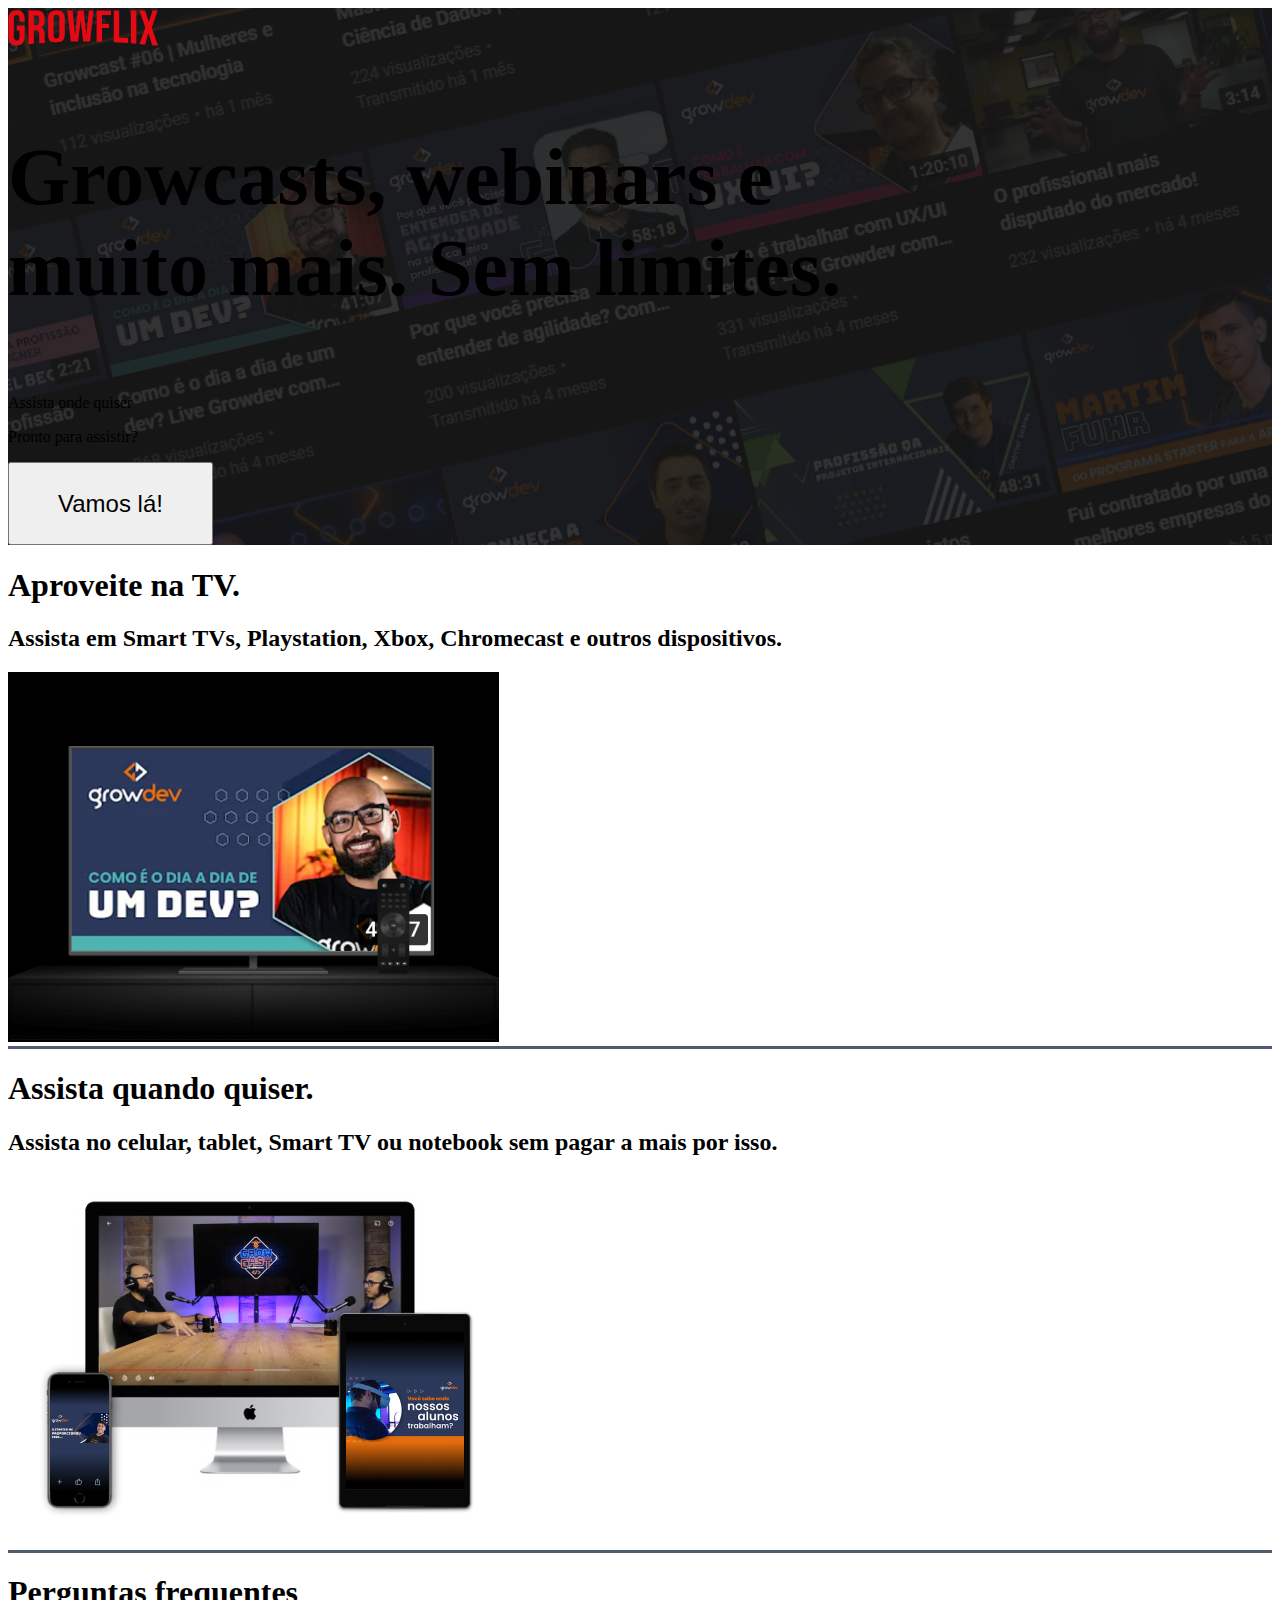
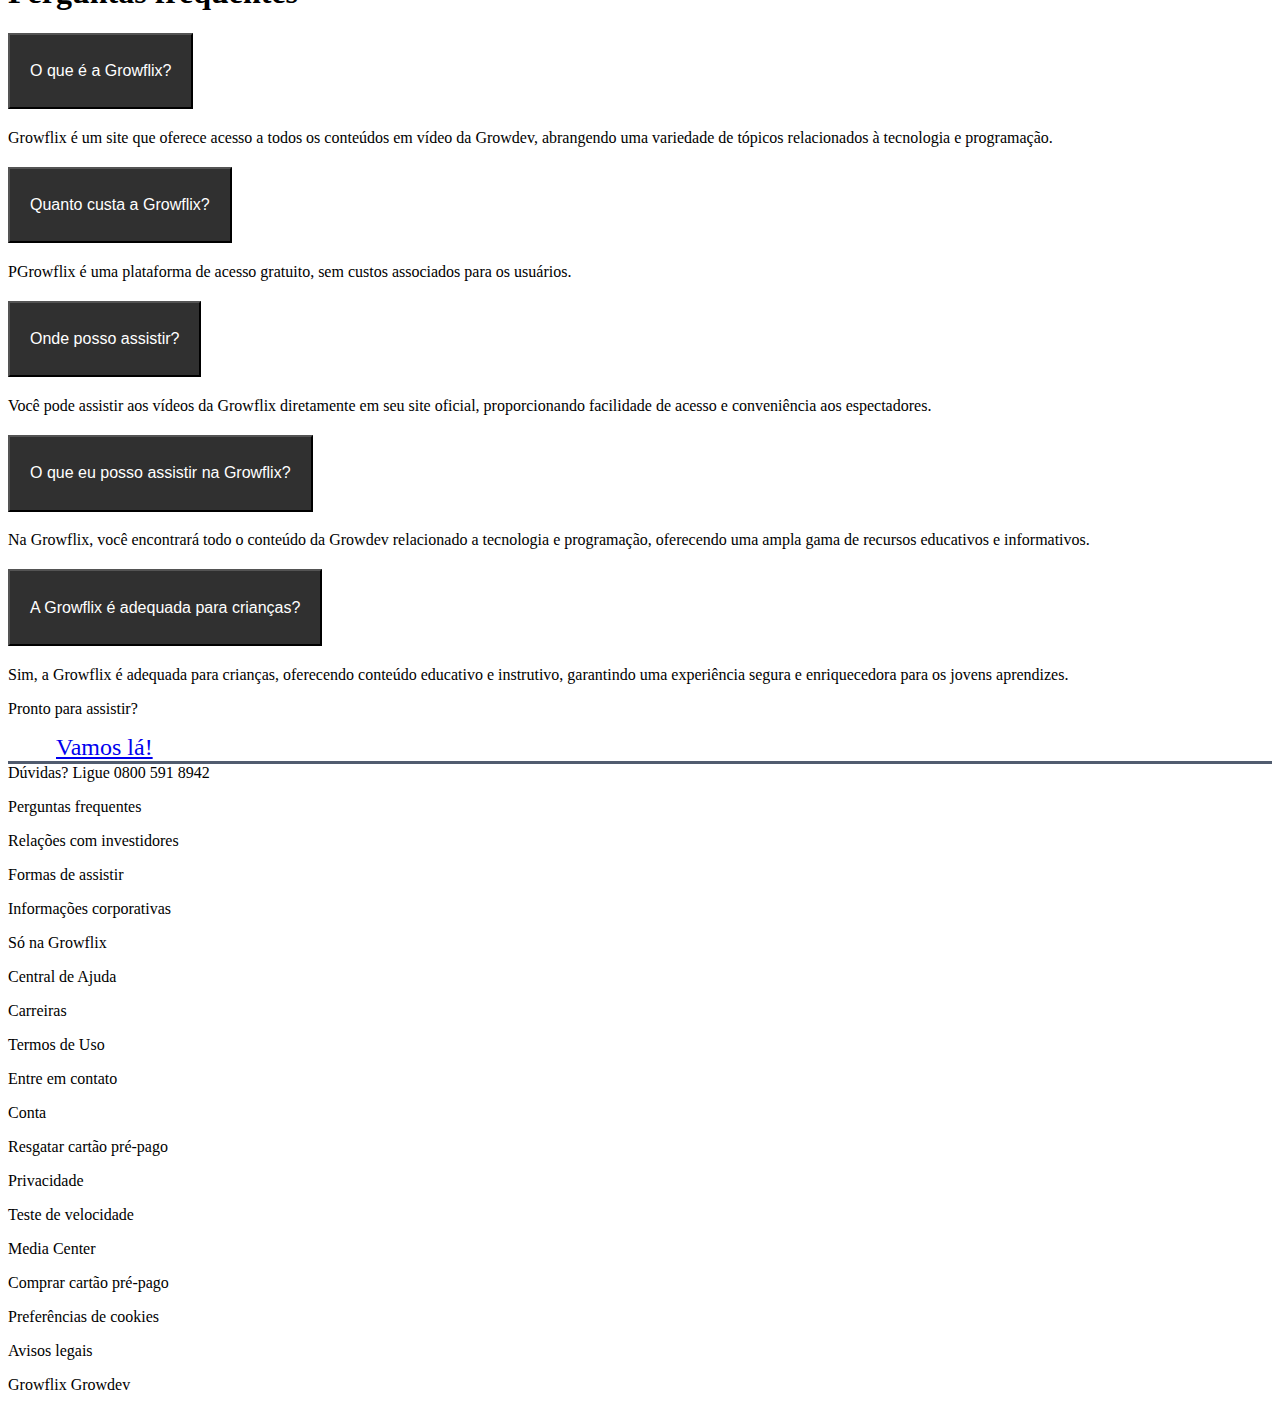
==== index.html @ 5e9aea79 "Primeira pagina - Finalizada!" ====
<!DOCTYPE html>
<html lang="en">

<head>
    <meta charset="UTF-8">
    <meta name="viewport" content="width=device-width, initial-scale=1.0">
    <title>Growflix - Todos os vídeos da Growdev em um só lugar.</title>
    <link href="https://cdn.jsdelivr.net/npm/bootstrap@5.3.2/dist/css/bootstrap.min.css" rel="stylesheet"
        integrity="sha384-T3c6CoIi6uLrA9TneNEoa7RxnatzjcDSCmG1MXxSR1GAsXEV/Dwwykc2MPK8M2HN" crossorigin="anonymous">
    <link rel="stylesheet" href="style.css">
</head>

<body class="p- m-0">

    <header class="container-fluid banner-initial">
        <div class="row">
            <div class="col-12">
                <nav class="navbar">
                    <div class="container-fluid">
                        <a class="navbar-brand" href="#">
                            <img src="assets/logo-growflix.svg" alt="Logo" width="150" height="40"
                                class="d-inline-block align-text-top">
                        </a>
                    </div>
                </nav>
            </div>
        </div>
        <div class="row">
            <div class="col-12">
                <div class="container">
                    <div class="row p-3 p-md-5">
                        <div class="col-12 text-center pt-3">
                            <p class="text-light fw-bold title-text">
                                Growcasts, webinars e <br>
                                muito mais. Sem limites.
                            </p>
                        </div>
                        <div class="col-12 text-center pt-2">
                            <p class="text-light fs-4 fs-md-2">Assista onde quiser</p>
                        </div>
                        <div class="col-12 text-center pt-2">
                            <p class="text-light fs-5 fs-md-3">Pronto para assistir?</p>
                        </div>
                        <div class="col-12 text-center pt-2 pb-3 pb-md-5">
                            <a href="./app.html">
                                <button type="button" class="btn btn-danger btn-especial fw-semibold fs-4 fs-md-2">
                                    Vamos lá!
                                </button>
                            </a>
                        </div>
                    </div>
                </div>
            </div>
        </div>
    </header>

    <section class="container-fluid bg-black">
        <div class="row">
            <div class="col-md-6 text-white py-5 d-flex flex-column justify-content-center align-items-center">
                <h1 class="fs-2 fs-md-1 fw-bolder">Aproveite na TV.</h1>
                <h2 class="text-center fs-4 fs-md-2">Assista em Smart TVs, Playstation, Xbox, Chromecast e outros dispositivos.</h2>
            </div>
            <div class="col-md-6 text-white py-5 d-flex justify-content-center align-items-center">
                <img src="./assets/tela-tv-dia-dev.png" alt="Imagem tela TV" class="img-fluid">
            </div>
        </div>

        <div class="divider-row"></div>

        <div class="row">
            <div class="col-md-6 text-white py-5 d-flex flex-column justify-content-center align-items-center order-md-2">
                <h1 class="fs-2 fs-md-1 fw-bolder">Assista quando quiser.</h1>
                <h2 class="text-center fs-4 fs-md-2">Assista no celular, tablet, Smart TV ou notebook sem pagar a mais por isso.</h2>
            </div>
            <div class="col-md-6 text-white py-5 d-flex justify-content-center align-items-center order-md-1">
                <img src="./assets/devices.png" alt="Imagem tela TV" class="img-fluid">
            </div>
        </div>

        <div class="divider-row"></div>


        <div class="col-12 col-sm-8 offset-sm-2 pt-5">
            <div class="row justify-content-center pb-3">
                <h1 class="text-center text-light mt-4 pb-2 fs-1">Perguntas frequentes</h1>
            </div>
            <div class="accordion accordion-flush acordion-hover" id="accordionFlushExample">
                <div class="accordion-item ">
                    <h2 class="accordion-header">
                        <button class="accordion-button collapsed " type="button" data-bs-toggle="collapse"
                            data-bs-target="#flush-collapseOne" aria-expanded="false" aria-controls="flush-collapseOne">
                            O que é a Growflix?
                        </button>
                    </h2>
                    <div id="flush-collapseOne" class="accordion-collapse collapse"
                        data-bs-parent="#accordionFlushExample">
                        <div class="accordion-body">
                            Growflix é um site que oferece acesso a todos os conteúdos em vídeo da Growdev, abrangendo uma variedade de tópicos relacionados à tecnologia e programação.
                        </div>
                    </div>
                </div>
                <div class="accordion-item">
                    <h2 class="accordion-header">
                        <button class="accordion-button collapsed" type="button" data-bs-toggle="collapse"
                            data-bs-target="#flush-collapseTwo" aria-expanded="false" aria-controls="flush-collapseTwo">
                            Quanto custa a Growflix?
                        </button>
                    </h2>
                    <div id="flush-collapseTwo" class="accordion-collapse collapse"
                        data-bs-parent="#accordionFlushExample">
                        <div class="accordion-body">
                            PGrowflix é uma plataforma de acesso gratuito, sem custos associados para os usuários.
                        </div>
                    </div>
                </div>
                <div class="accordion-item">
                    <h2 class="accordion-header">
                        <button class="accordion-button collapsed" type="button" data-bs-toggle="collapse"
                            data-bs-target="#flush-collapseThree" aria-expanded="false"
                            aria-controls="flush-collapseThree">
                            Onde posso assistir?
                        </button>
                    </h2>
                    <div id="flush-collapseThree" class="accordion-collapse collapse"
                        data-bs-parent="#accordionFlushExample">
                        <div class="accordion-body">
                            Você pode assistir aos vídeos da Growflix diretamente em seu site oficial, proporcionando facilidade de acesso e conveniência aos espectadores.
                        </div>
                    </div>
                </div>
                <div class="accordion-item">
                    <h2 class="accordion-header">
                        <button class="accordion-button collapsed" type="button" data-bs-toggle="collapse"
                            data-bs-target="#flush-collapseFour" aria-expanded="false"
                            aria-controls="flush-collapseFour">
                            O que eu posso assistir na Growflix?
                        </button>
                    </h2>
                    <div id="flush-collapseFour" class="accordion-collapse collapse"
                        data-bs-parent="#accordionFlushExample">
                        <div class="accordion-body">
                            Na Growflix, você encontrará todo o conteúdo da Growdev relacionado a tecnologia e programação, oferecendo uma ampla gama de recursos educativos e informativos.
                        </div>
                    </div>
                </div>
                <div class="accordion-item">
                    <h2 class="accordion-header">
                        <button class="accordion-button collapsed" type="button" data-bs-toggle="collapse"
                            data-bs-target="#flush-collapseFive" aria-expanded="false"
                            aria-controls="flush-collapseFive">
                            A Growflix é adequada para crianças?
                        </button>
                    </h2>
                    <div id="flush-collapseFive" class="accordion-collapse collapse"
                        data-bs-parent="#accordionFlushExample">
                        <div class="accordion-body">
                            Sim, a Growflix é adequada para crianças, oferecendo conteúdo educativo e instrutivo, garantindo uma experiência segura e enriquecedora para os jovens aprendizes.
                        </div>
                    </div>
                </div>
            </div>
        </div>

        <div class="row justify-content-center pt-3 pt-md-5 pb-4">
            <p class="text-center text-light fs-4 fs-md-2">Pronto para assistir?</p>
        </div>

        <div class="row justify-content-center pb-5">
            <div class="d-flex justify-content-center">
                <a href="./app.html" class="btn btn-danger btn-especial fw-semibold fs-4 fs-md-2">
                    Vamos lá!
                </a>
            </div>
        </div>


        </div>
        <div class="divider-row"></div>

    </section>




    <footer class="container-fluid text-white-50 bg-black">
        <div class="row">
            <div class="col-12">
                <div class="container d-flex justify-content-between">
                    <div class="row">
                        <div class="col-12 pt-5">Dúvidas? Ligue 0800 591 8942</div>
                        <div class="col-6 col-sm-3 pt-5">
                            <p class="fs-5">Perguntas frequentes</p>
                            <p class="fs-5">Relações com investidores</p>
                            <p class="fs-5">Formas de assistir</p>
                            <p class="fs-5">Informações corporativas</p>
                            <p class="fs-5">Só na Growflix</p>
                        </div>
                        <div class="col-6 col-sm-3 pt-5">
                            <p class="fs-5">Central de Ajuda</p>
                            <p class="fs-5">Carreiras</p>
                            <p class="fs-5">Termos de Uso</p>
                            <p class="fs-5">Entre em contato</p>
                        </div>
                        <div class="col-6 col-sm-3 pt-5">
                            <p class="fs-5">Conta</p>
                            <p class="fs-5">Resgatar cartão pré-pago</p>
                            <p class="fs-5">Privacidade</p>
                            <p class="fs-5">Teste de velocidade</p>
                        </div>
                        <div class="col-6 col-sm-3 pt-5">
                            <p class="fs-5">Media Center</p>
                            <p class="fs-5">Comprar cartão pré-pago</p>
                            <p class="fs-5">Preferências de cookies</p>
                            <p class="fs-5">Avisos legais</p>
                        </div>
                        <div class="col-12 pt-5 pb-5">Growflix Growdev</div>
                    </div>
                </div>
            </div>
        </div>
    </footer>


    <script src="https://cdn.jsdelivr.net/npm/@popperjs/core@2.11.8/dist/umd/popper.min.js"
        integrity="sha384-I7E8VVD/ismYTF4hNIPjVp/Zjvgyol6VFvRkX/vR+Vc4jQkC+hVqc2pM8ODewa9r"
        crossorigin="anonymous"></script>
    <script src="https://cdn.jsdelivr.net/npm/bootstrap@5.3.2/dist/js/bootstrap.min.js"
        integrity="sha384-BBtl+eGJRgqQAUMxJ7pMwbEyER4l1g+O15P+16Ep7Q9Q+zqX6gSbd85u4mG4QzX+"
        crossorigin="anonymous"></script>
</body>

</html>
---- style.css ----
:root{
    --color-primary: #303030;
    --hover-acordion:#031C3F;
    --divider-row:#515c6f;
}

 /* .acordion-hover{
    background: var(--color-primary);
    font-size: 1rem;
    position: relative;
    padding: 1rem 1.25rem;
    
} */

.divider-row {
    border-bottom: 3px solid var(--divider-row);
    
}

.acordion-hover .accordion-item .accordion-button {
    color: white;
    background-color: var(--color-primary);
    font-size: 1rem;
    position: relative;
    padding: 1.7rem 1.25rem;
}

.acordion-hover:hover{
    border: var(--hover-acordion);
}

header {
    background: linear-gradient(rgba(0,0,0,0.6), rgba(0,0,0,0.6)),
    url('./assets/banner-initial.png');
}

.btn-especial {
    padding: 1.6rem 3rem;
    font-size: 1.5rem;
}

.title-text{
    font-size: 5rem;
    font-weight: 600;
}

p{
    text-decoration: none !important;
}
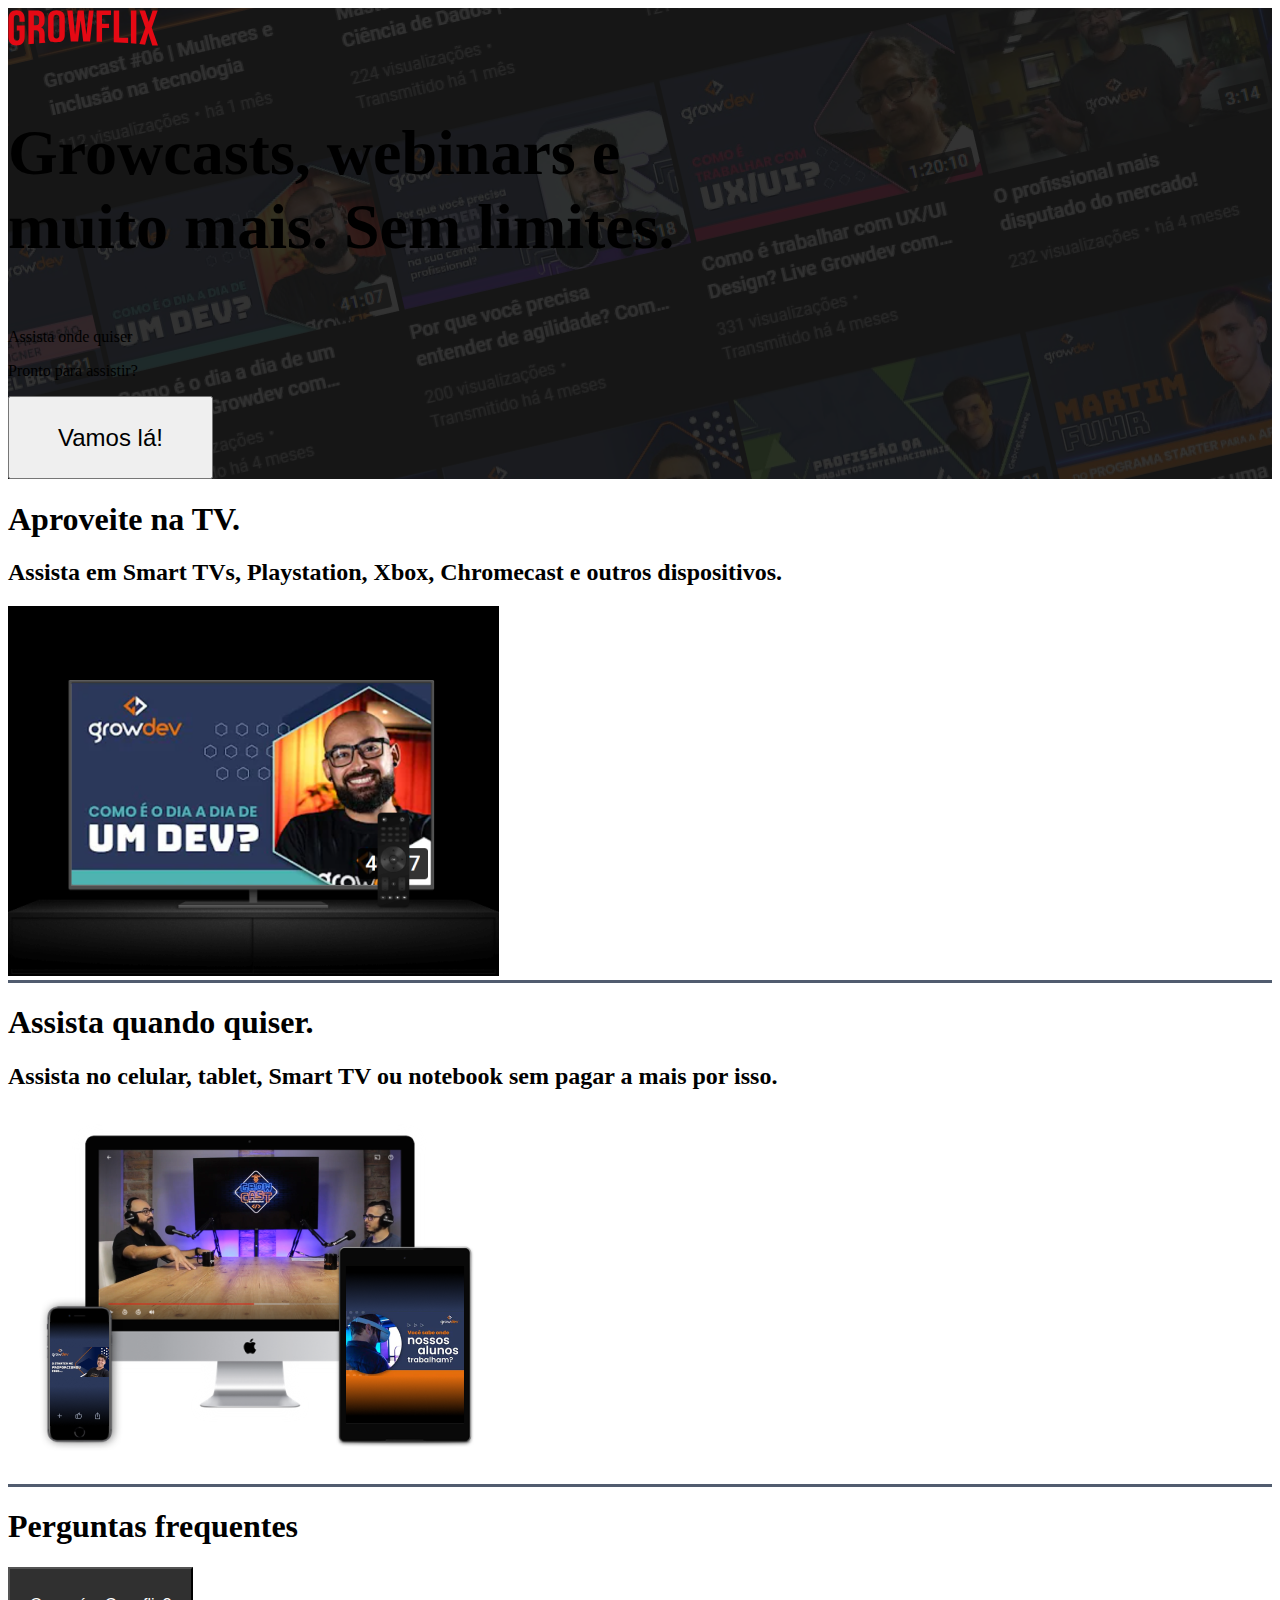
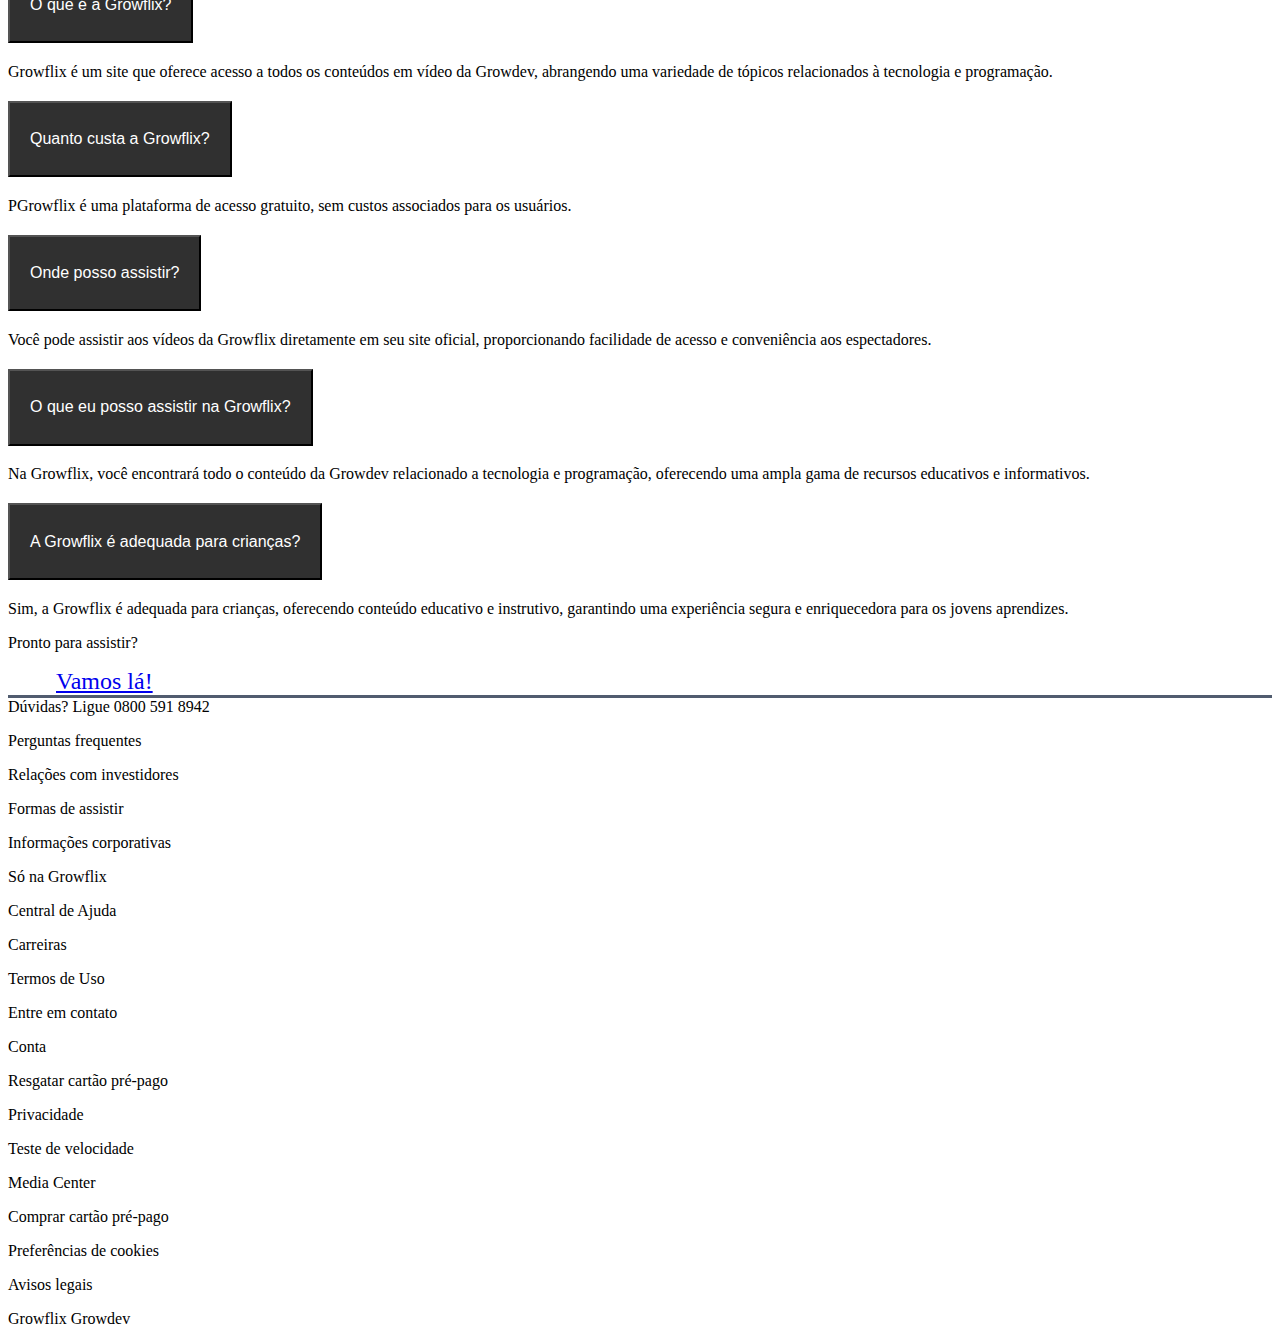
==== commit 0472a6c6: "Segunda pagina - 90%" ====
--- a/index.html
+++ b/index.html
@@ -5,8 +5,12 @@
     <meta charset="UTF-8">
     <meta name="viewport" content="width=device-width, initial-scale=1.0">
     <title>Growflix - Todos os vídeos da Growdev em um só lugar.</title>
-    <link href="https://cdn.jsdelivr.net/npm/bootstrap@5.3.2/dist/css/bootstrap.min.css" rel="stylesheet"
-        integrity="sha384-T3c6CoIi6uLrA9TneNEoa7RxnatzjcDSCmG1MXxSR1GAsXEV/Dwwykc2MPK8M2HN" crossorigin="anonymous">
+     <!--Favicon-->
+     <link rel="shortcut icon" href="assets/logo-growflix.svg" type="image/x-icon">
+     <!--Link bootstrap CSS-->
+     <link href="https://cdn.jsdelivr.net/npm/bootstrap@5.3.2/dist/css/bootstrap.min.css" rel="stylesheet"
+         integrity="sha384-T3c6CoIi6uLrA9TneNEoa7RxnatzjcDSCmG1MXxSR1GAsXEV/Dwwykc2MPK8M2HN" crossorigin="anonymous">
+     <!--Link CSS local-->
     <link rel="stylesheet" href="style.css">
 </head>
 
--- a/style.css
+++ b/style.css
@@ -14,7 +14,6 @@
 
 .divider-row {
     border-bottom: 3px solid var(--divider-row);
-    
 }
 
 .acordion-hover .accordion-item .accordion-button {
@@ -40,7 +39,7 @@
 }
 
 .title-text{
-    font-size: 5rem;
+    font-size: 4rem;
     font-weight: 600;
 }
 
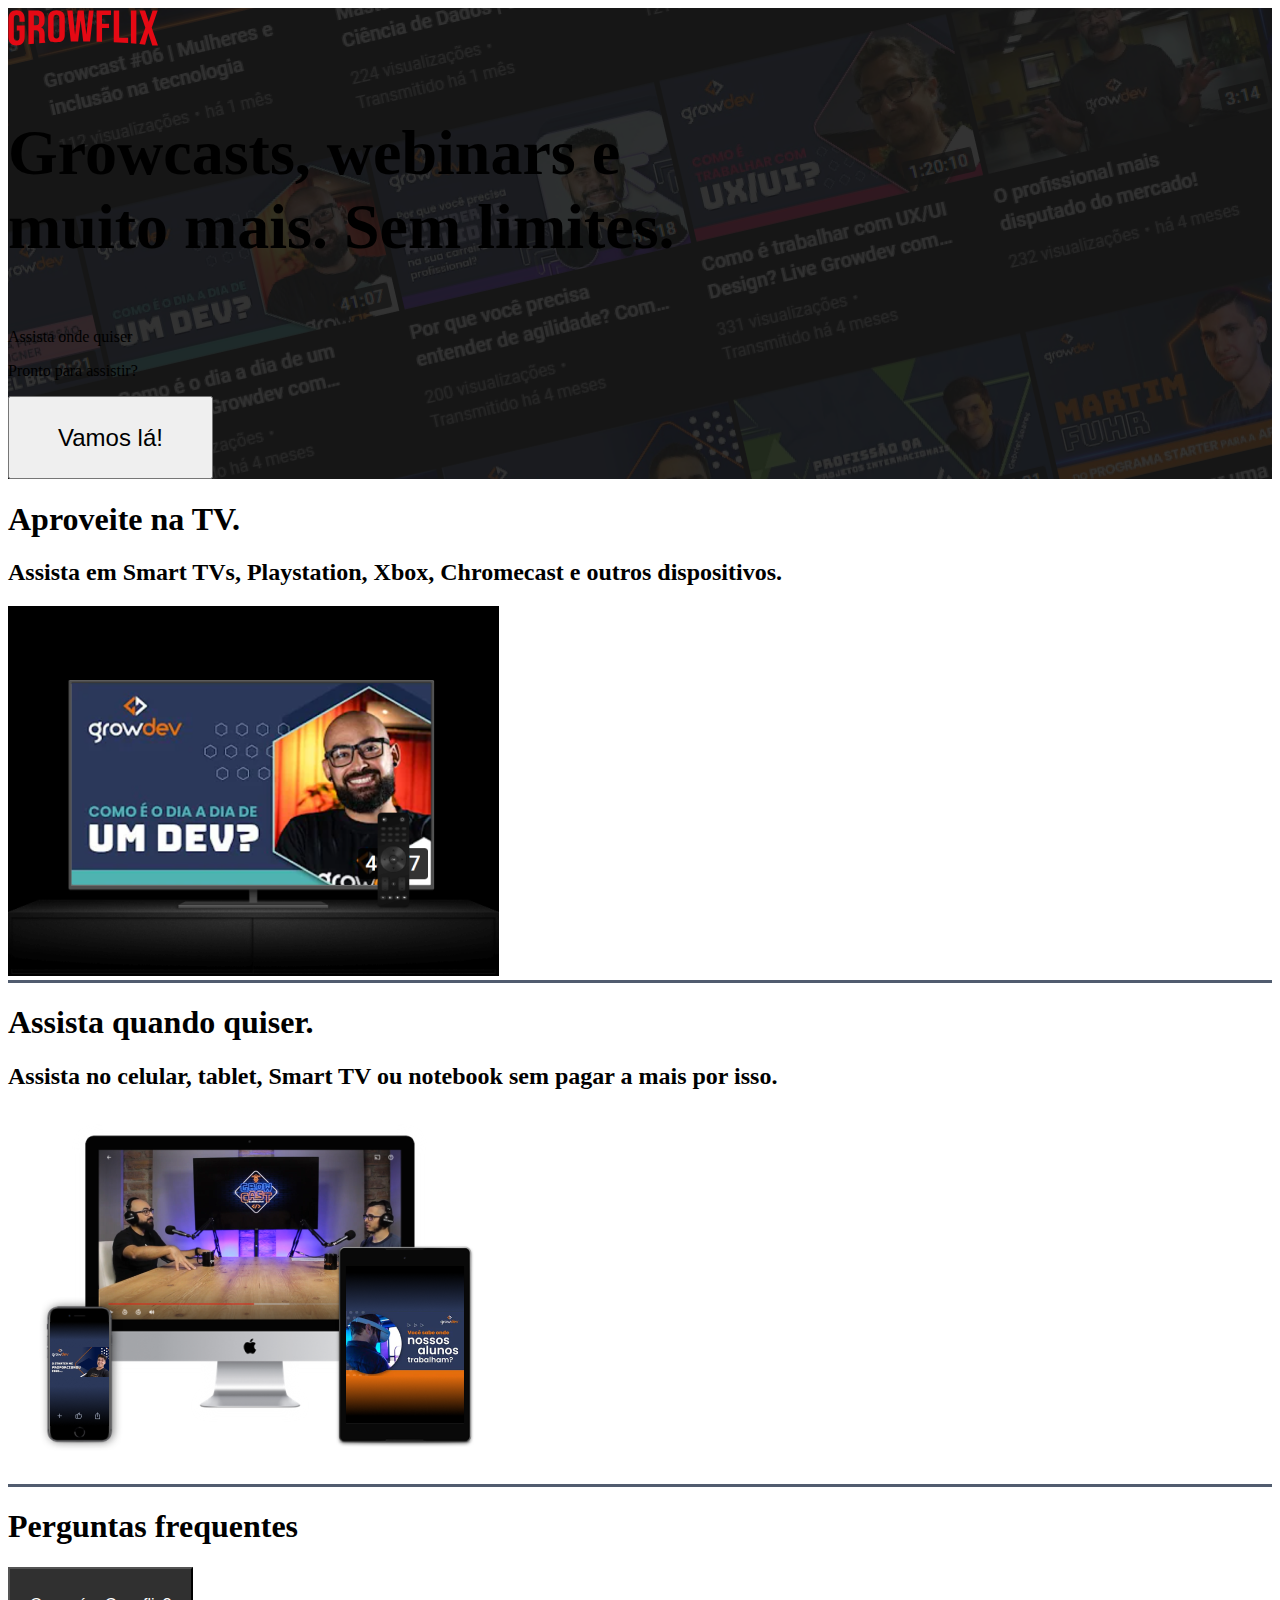
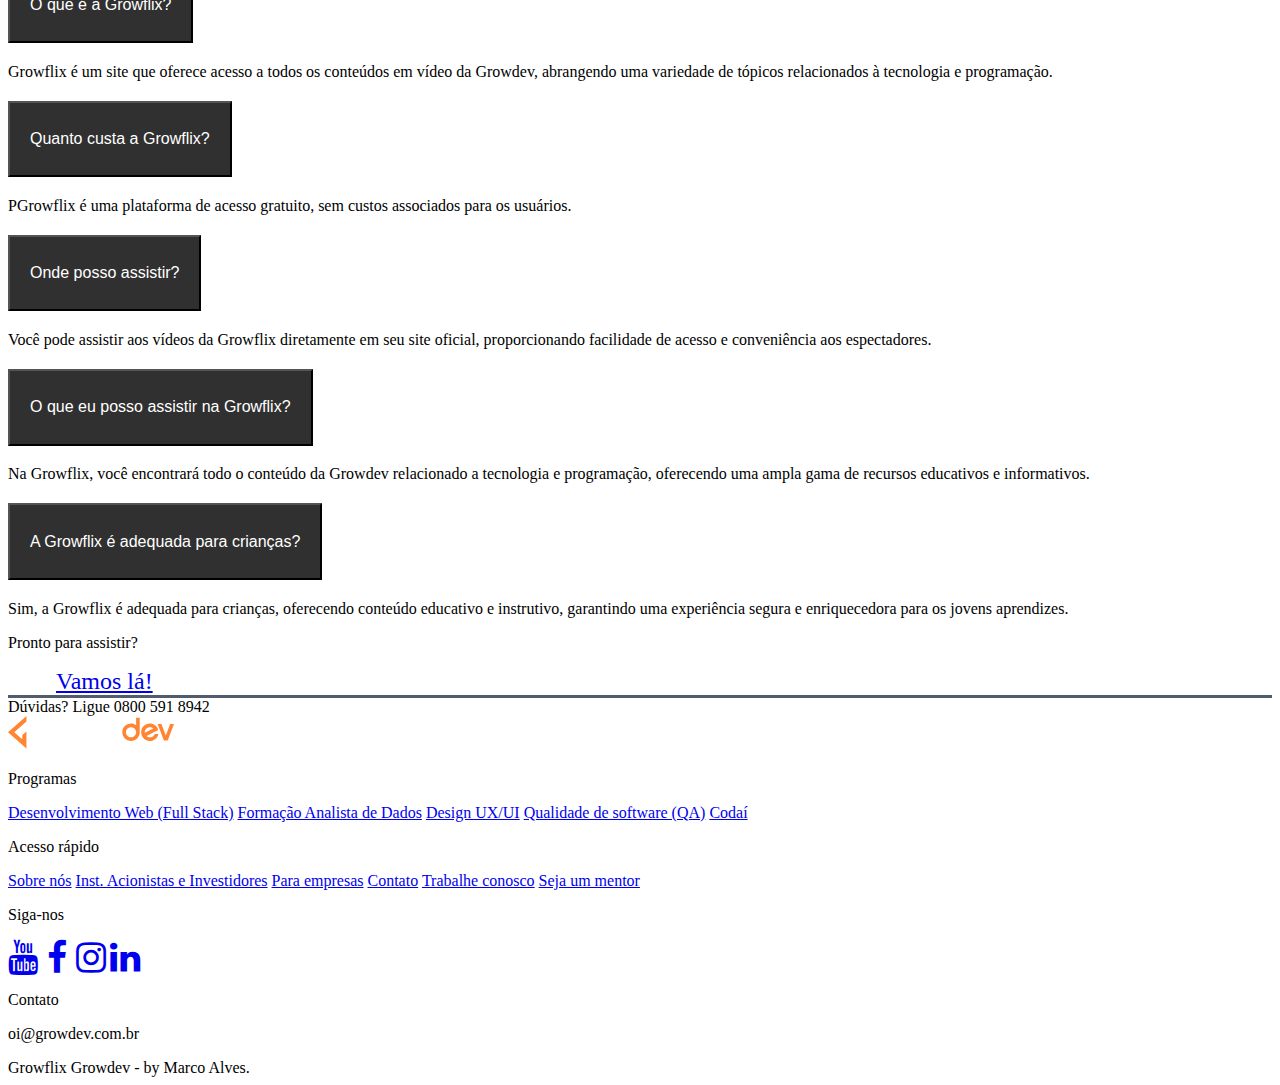
==== commit 6cacfaf1: "Finalizado!" ====
--- a/index.html
+++ b/index.html
@@ -6,11 +6,13 @@
     <meta name="viewport" content="width=device-width, initial-scale=1.0">
     <title>Growflix - Todos os vídeos da Growdev em um só lugar.</title>
      <!--Favicon-->
-     <link rel="shortcut icon" href="assets/logo-growflix.svg" type="image/x-icon">
+     <link rel="shortcut icon" href="assets/favicon.png" type="image/x-icon">
      <!--Link bootstrap CSS-->
      <link href="https://cdn.jsdelivr.net/npm/bootstrap@5.3.2/dist/css/bootstrap.min.css" rel="stylesheet"
          integrity="sha384-T3c6CoIi6uLrA9TneNEoa7RxnatzjcDSCmG1MXxSR1GAsXEV/Dwwykc2MPK8M2HN" crossorigin="anonymous">
-     <!--Link CSS local-->
+    <!--Icons redes sociais-->
+    <link rel="stylesheet" href="https://cdnjs.cloudflare.com/ajax/libs/font-awesome/4.7.0/css/font-awesome.min.css">
+         <!--Link CSS local-->
     <link rel="stylesheet" href="style.css">
 </head>
 
@@ -183,47 +185,49 @@
 
     </section>
 
-
-
-
     <footer class="container-fluid text-white-50 bg-black">
         <div class="row">
             <div class="col-12">
-                <div class="container d-flex justify-content-between">
+                <div class="container">
                     <div class="row">
-                        <div class="col-12 pt-5">Dúvidas? Ligue 0800 591 8942</div>
-                        <div class="col-6 col-sm-3 pt-5">
-                            <p class="fs-5">Perguntas frequentes</p>
-                            <p class="fs-5">Relações com investidores</p>
-                            <p class="fs-5">Formas de assistir</p>
-                            <p class="fs-5">Informações corporativas</p>
-                            <p class="fs-5">Só na Growflix</p>
-                        </div>
-                        <div class="col-6 col-sm-3 pt-5">
-                            <p class="fs-5">Central de Ajuda</p>
-                            <p class="fs-5">Carreiras</p>
-                            <p class="fs-5">Termos de Uso</p>
-                            <p class="fs-5">Entre em contato</p>
-                        </div>
-                        <div class="col-6 col-sm-3 pt-5">
-                            <p class="fs-5">Conta</p>
-                            <p class="fs-5">Resgatar cartão pré-pago</p>
-                            <p class="fs-5">Privacidade</p>
-                            <p class="fs-5">Teste de velocidade</p>
-                        </div>
-                        <div class="col-6 col-sm-3 pt-5">
-                            <p class="fs-5">Media Center</p>
-                            <p class="fs-5">Comprar cartão pré-pago</p>
-                            <p class="fs-5">Preferências de cookies</p>
-                            <p class="fs-5">Avisos legais</p>
-                        </div>
-                        <div class="col-12 pt-5 pb-5">Growflix Growdev</div>
+                        <div class="col-12 col-md-6 col-lg-3 pt-3 pt-md-5 text-center">
+                            <div class="pt-5 pb-lg-5">Dúvidas? Ligue 0800 591 8942</div>
+                            <img src="./assets/logo_growdev.svg" alt="" class="mx-auto d-block">
+                        </div>
+                        <div class="col-12 col-md-6 col-lg-3 pt-3 pt-md-5 ">
+                            <p class="fs-4">Programas</p>
+                            <a href="https://www.growdev.com.br/programs/full-stack" class="fs-5 text-white text-decoration-none d-block">Desenvolvimento Web (Full Stack)</a>
+                            <a href="https://www.growdev.com.br/programs/data-analyst" class="fs-5 text-white text-decoration-none d-block">Formação Analista de Dados</a>
+                            <a href="https://www.growdev.com.br/programs/ux-ui" class="fs-5 text-white text-decoration-none d-block">Design UX/UI</a>
+                            <a href="https://www.growdev.com.br/programs/qa" class="fs-5 text-white text-decoration-none d-block">Qualidade de software (QA)</a>
+                            <a href="https://plataforma.growdev.com.br/curso/codai" class="text-white text-decoration-none d-block">Codaí</a>
+                        </div>
+                        <div class="col-12 col-md-6 col-lg-3 pt-3 pt-md-5 fs-5 pl-2 pd-2">
+                            <p class="fs-4">Acesso rápido</p>
+                            <a href="https://www.growdev.com.br/about-us" class="text-white text-decoration-none d-block">Sobre nós</a>
+                            <a href="https://www.growdev.com.br/investor" class="text-white text-decoration-none d-block">Inst. Acionistas e Investidores</a>
+                            <a href="https://www.growdev.com.br/for-companies" class="text-white text-decoration-none d-block">Para empresas</a>
+                            <a href="https://www.growdev.com.br/contact" class="text-white text-decoration-none d-block">Contato</a>
+                            <a href="https://www.growdev.com.br/about-us#work-with-us" class="text-white text-decoration-none d-block">Trabalhe conosco</a>
+                            <a href="https://www.growdev.com.br/about-us#work-with-us" class="text-white text-decoration-none d-block">Seja um mentor</a>
+                        </div>
+                        <div class="col-12 col-md-6 col-lg-3 pt-3 pt-md-5 text-center">
+                            <p class="fs-4">Siga-nos</p>
+                            <div class="d-flex justify-content-center">
+                                <a href="https://www.youtube.com/@growdevoficial" class="fa fa-youtube text-white me-3"></a>
+                                <a href="https://www.facebook.com/growdevoficial/" class="fa fa-facebook text-white me-3"></a>
+                                <a href="https://www.instagram.com/growdevoficial/" class="fa fa-instagram text-white me-3"></a>
+                                <a href="https://www.linkedin.com/company/growdev/?originalSubdomain=br" class="fa fa-linkedin text-white me-3"></a>
+                            </div>
+                            <p class="fs-4 pt-3 pt-md-5">Contato</p>
+                            <p class="fs-5 fw-bolder text-white">oi@growdev.com.br</p>
+                        </div>
+                        <div class="col-12 text-center pt-5 pb-3 pb-md-5">Growflix Growdev - by Marco Alves.</div>
                     </div>
                 </div>
             </div>
         </div>
     </footer>
-
 
     <script src="https://cdn.jsdelivr.net/npm/@popperjs/core@2.11.8/dist/umd/popper.min.js"
         integrity="sha384-I7E8VVD/ismYTF4hNIPjVp/Zjvgyol6VFvRkX/vR+Vc4jQkC+hVqc2pM8ODewa9r"
--- a/style.css
+++ b/style.css
@@ -47,3 +47,14 @@
     text-decoration: none !important;
 }
 
+.fa {
+    font-size: 2.2rem;
+    width: 30px;
+    text-align: center;
+    text-decoration: none;
+    border-radius: 50%;
+  }
+
+a.fa::hover{
+    box-shadow: -19px -15px 46px 38px rgba(0,0,0,0.1);
+}